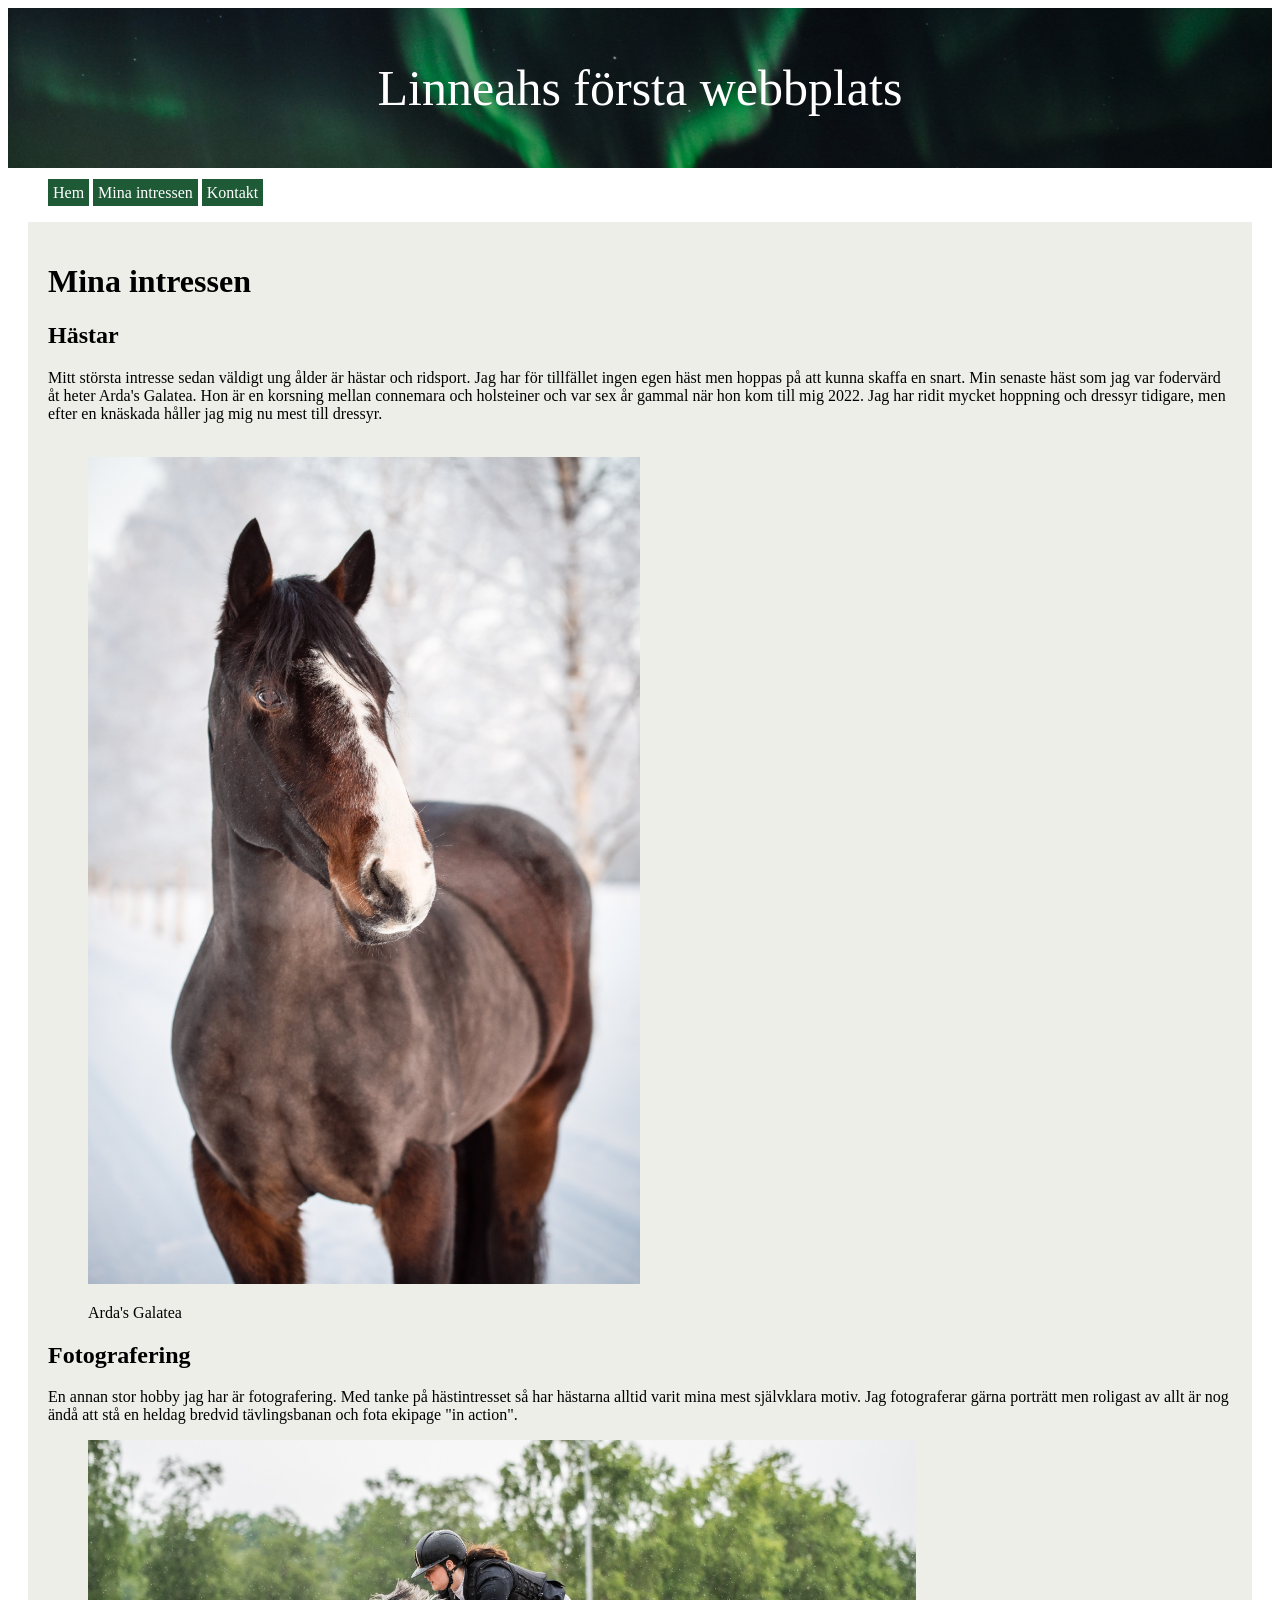
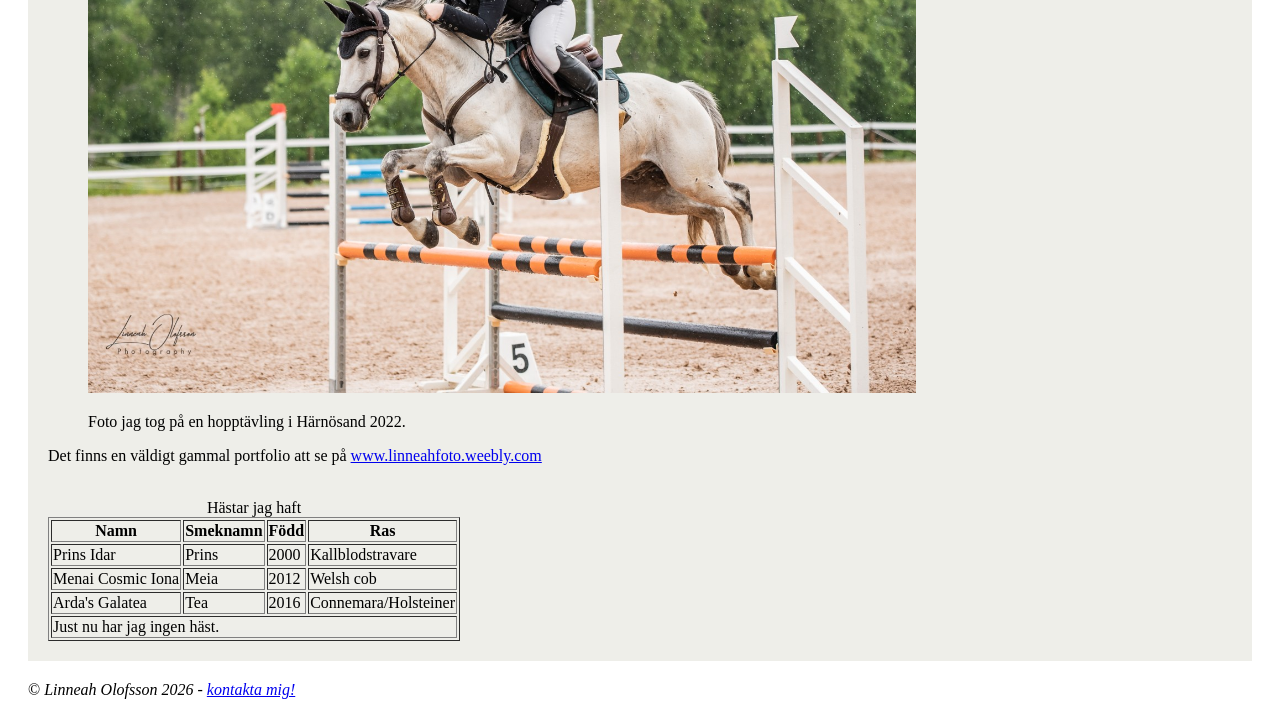
==== hobby.html @ 4888f6da "Initial commit – webbplats från Laboration 1" ====
<!doctype html>
<html lang="sv">
  <head>
    <meta charset="UTF-8" />
    <meta name="viewport" content="width=device-width, initial-scale=1.0" />
    <title>Mina intressen</title>
    <link rel="stylesheet" href="CSS/styles.css" />
  </head>
  <body>
    <!-- SIDHUVUD -->
    <header>
      <a href="index.html">
        <p class="header">Linneahs första webbplats</p>
      </a>
    </header>
    <!-- NAVIGERING -->
    <nav>
      <ul>
        <li><a href="index.html">Hem</a></li>
        <li><a href="hobby.html">Mina intressen</a></li>
        <li><a href="kontakt.html">Kontakt</a></li>
      </ul>
    </nav>
    <!-- RUBRIK -->
    <main>
      <h1>Mina intressen</h1>
      <!-- HÄSTAR -->
      <h2>Hästar</h2>
      <p>
        Mitt största intresse sedan väldigt ung ålder är hästar och ridsport.
        Jag har för tillfället ingen egen häst men hoppas på att kunna skaffa en
        snart. Min senaste häst som jag var fodervärd åt heter Arda's Galatea.
        Hon är en korsning mellan connemara och holsteiner och var sex år gammal
        när hon kom till mig 2022. Jag har ridit mycket hoppning och dressyr
        tidigare, men efter en knäskada håller jag mig nu mest till dressyr.
        <br />
        <br />
      </p>
      <figure>
        <img
          src="images/galatea.jpg"
          alt="En brun häst med bläs i vinterlandskap"
          style="max-width: 50%"
          title="Arda's Galatea"
        />
        <figcaption>
          <p>Arda's Galatea</p>
        </figcaption>
      </figure>
      <!-- FOTOGRAFERING -->
      <h2>Fotografering</h2>
      <p>
        En annan stor hobby jag har är fotografering. Med tanke på hästintresset
        så har hästarna alltid varit mina mest självklara motiv. Jag
        fotograferar gärna porträtt men roligast av allt är nog ändå att stå en
        heldag bredvid tävlingsbanan och fota ekipage "in action".
      </p>
      <figure>
        <img
          src="images/hopp.jpg"
          alt="En vit häst hoppar ett hinder i regnet"
          style="width: 75%"
          title="© Linneah Olofsson"
        />
        <figcaption>
          <p>Foto jag tog på en hopptävling i Härnösand 2022.</p>
        </figcaption>
      </figure>
      <p>
        Det finns en väldigt gammal portfolio att se på
        <a href="https://linneahfoto.weebly.com" target="_blank" rel="noopener"
          >www.linneahfoto.weebly.com</a
        >
      </p>
      <!-- TABELL -->
      <br />
      <table border="1">
        <caption>
          Hästar jag haft
        </caption>
        <thead>
          <tr>
            <th>Namn</th>
            <th>Smeknamn</th>
            <th>Född</th>
            <th>Ras</th>
          </tr>
        </thead>
        <tbody>
          <tr>
            <td>Prins Idar</td>
            <td>Prins</td>
            <td>2000</td>
            <td>Kallblodstravare</td>
          </tr>
          <tr>
            <td>Menai Cosmic Iona</td>
            <td>Meia</td>
            <td>2012</td>
            <td>Welsh cob</td>
          </tr>
          <tr>
            <td>Arda's Galatea</td>
            <td>Tea</td>
            <td>2016</td>
            <td>Connemara/Holsteiner</td>
          </tr>
        </tbody>
        <tfoot>
          <tr>
            <td colspan="4">Just nu har jag ingen häst.</td>
          </tr>
        </tfoot>
      </table>
    </main>
    <!-- SIDFOT -->
    <footer>
      <p>
        ©
        <em
          >Linneah Olofsson 2026 - <a href="kontakt.html">kontakta mig!</a></em
        >
      </p>
    </footer>
  </body>
</html>
---- CSS/styles.css ----
header{
    font-size: 50px;
    text-align: center;
    background-image: url(/images/Norrsken.jpg);
    background-size: cover;
    background-repeat: no-repeat;
    background-position:top;
    padding: 1px;
}
header a{
    text-decoration: none;
    color:white;
}

nav ul{
    list-style: none;
}
nav li{
    display: inline;
}
nav a{
    text-decoration: none;
    background-color: rgb(30, 90, 53);
    color: white; 
    padding: 5px;
}
nav a:hover{
    background-color:rgb(238, 238, 233);
    color: black ;
}
main{
    background-color: rgb(238, 238, 233);
    margin: 20px;
    padding: 20px;
}
table{
    max-width: 50%;
}
footer{
    margin: 20px;
}
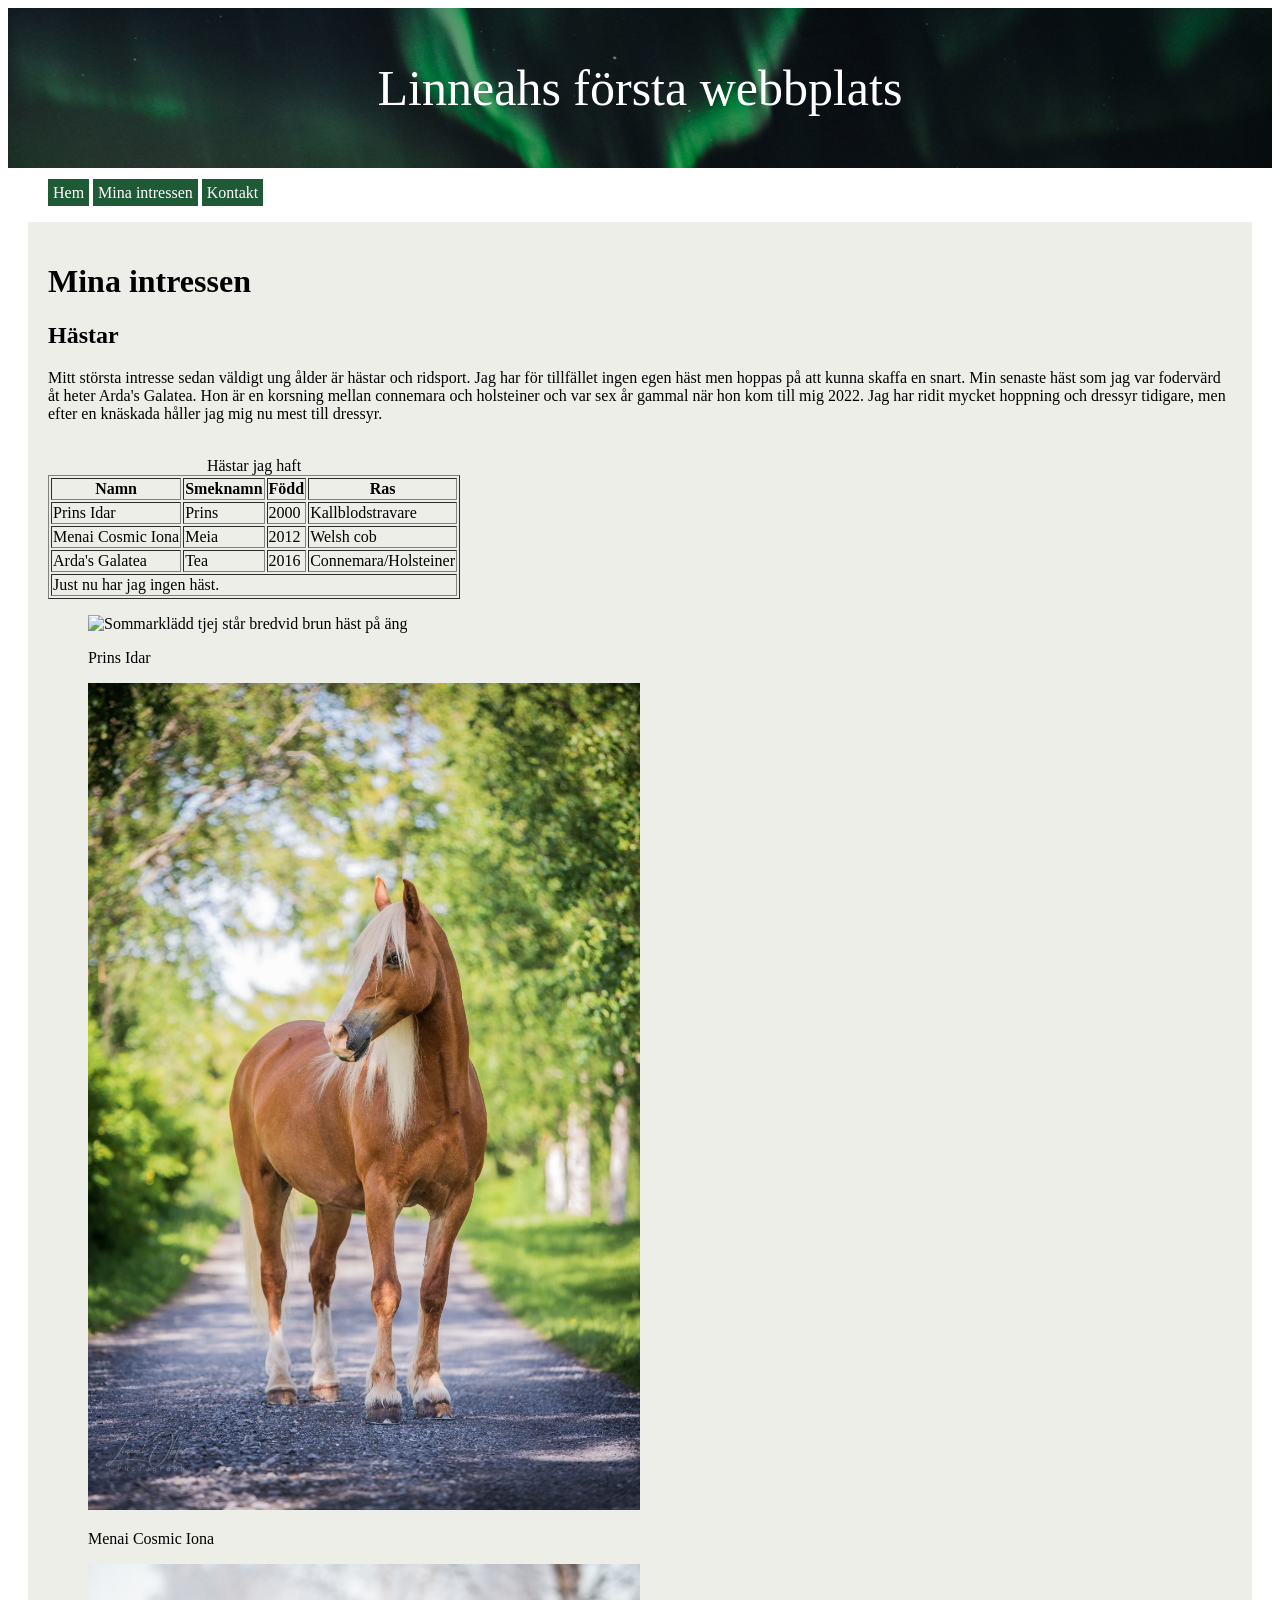
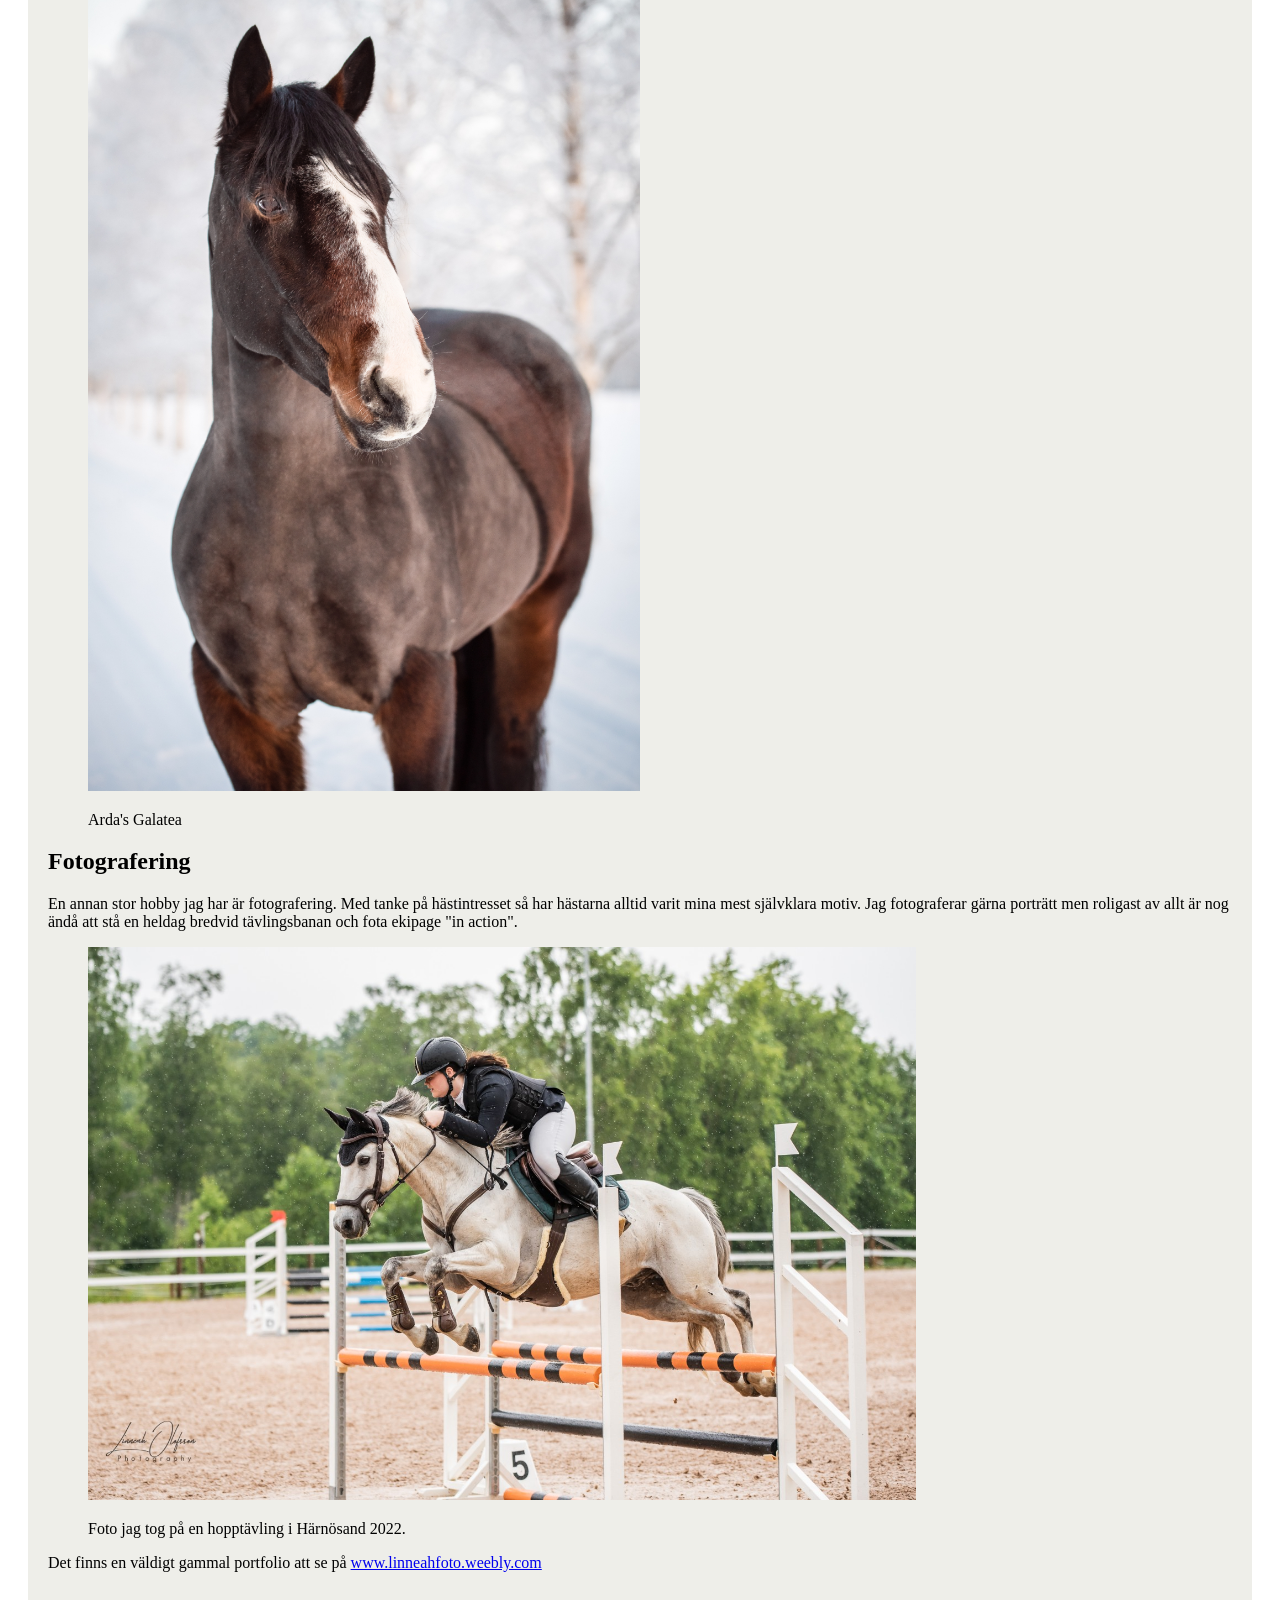
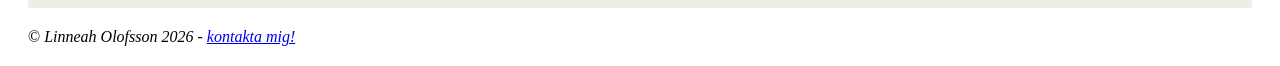
==== commit d6128b74: "Flyttat upp tabell och lagt in bilder på Prins och Meia" ====
--- a/hobby.html
+++ b/hobby.html
@@ -36,44 +36,7 @@
         <br />
         <br />
       </p>
-      <figure>
-        <img
-          src="images/galatea.jpg"
-          alt="En brun häst med bläs i vinterlandskap"
-          style="max-width: 50%"
-          title="Arda's Galatea"
-        />
-        <figcaption>
-          <p>Arda's Galatea</p>
-        </figcaption>
-      </figure>
-      <!-- FOTOGRAFERING -->
-      <h2>Fotografering</h2>
-      <p>
-        En annan stor hobby jag har är fotografering. Med tanke på hästintresset
-        så har hästarna alltid varit mina mest självklara motiv. Jag
-        fotograferar gärna porträtt men roligast av allt är nog ändå att stå en
-        heldag bredvid tävlingsbanan och fota ekipage "in action".
-      </p>
-      <figure>
-        <img
-          src="images/hopp.jpg"
-          alt="En vit häst hoppar ett hinder i regnet"
-          style="width: 75%"
-          title="© Linneah Olofsson"
-        />
-        <figcaption>
-          <p>Foto jag tog på en hopptävling i Härnösand 2022.</p>
-        </figcaption>
-      </figure>
-      <p>
-        Det finns en väldigt gammal portfolio att se på
-        <a href="https://linneahfoto.weebly.com" target="_blank" rel="noopener"
-          >www.linneahfoto.weebly.com</a
-        >
-      </p>
       <!-- TABELL -->
-      <br />
       <table border="1">
         <caption>
           Hästar jag haft
@@ -112,6 +75,65 @@
           </tr>
         </tfoot>
       </table>
+      <!-- FOTON PÅ HÄSTARNA -->
+      <figure>
+        <img
+          src="images/Prins.jpg"
+          alt="Sommarklädd tjej står bredvid brun häst på äng"
+          style="max-width: 50%"
+          title="Prins Idar"
+        />
+        <figcaption>
+          <p>Prins Idar</p>
+        </figcaption>
+      </figure>
+      <figure>
+        <img
+          src="images/Meia.jpg"
+          alt="Fuxfärgad häst med bläs i grön björkallé"
+          style="max-width: 50%"
+          title="Menai Cosmic Iona"
+        />
+        <figcaption>
+          <p>Menai Cosmic Iona</p>
+        </figcaption>
+      </figure>
+      <figure>
+        <img
+          src="images/galatea.jpg"
+          alt="En brun häst med bläs i vinterlandskap"
+          style="max-width: 50%"
+          title="Arda's Galatea"
+        />
+        <figcaption>
+          <p>Arda's Galatea</p>
+        </figcaption>
+      </figure>
+      <!-- FOTOGRAFERING -->
+      <h2>Fotografering</h2>
+      <p>
+        En annan stor hobby jag har är fotografering. Med tanke på hästintresset
+        så har hästarna alltid varit mina mest självklara motiv. Jag
+        fotograferar gärna porträtt men roligast av allt är nog ändå att stå en
+        heldag bredvid tävlingsbanan och fota ekipage "in action".
+      </p>
+      <figure>
+        <img
+          src="images/hopp.jpg"
+          alt="En vit häst hoppar ett hinder i regnet"
+          style="width: 75%"
+          title="© Linneah Olofsson"
+        />
+        <figcaption>
+          <p>Foto jag tog på en hopptävling i Härnösand 2022.</p>
+        </figcaption>
+      </figure>
+      <p>
+        Det finns en väldigt gammal portfolio att se på
+        <a href="https://linneahfoto.weebly.com" target="_blank" rel="noopener"
+          >www.linneahfoto.weebly.com</a
+        >
+      </p>
     </main>
     <!-- SIDFOT -->
     <footer>
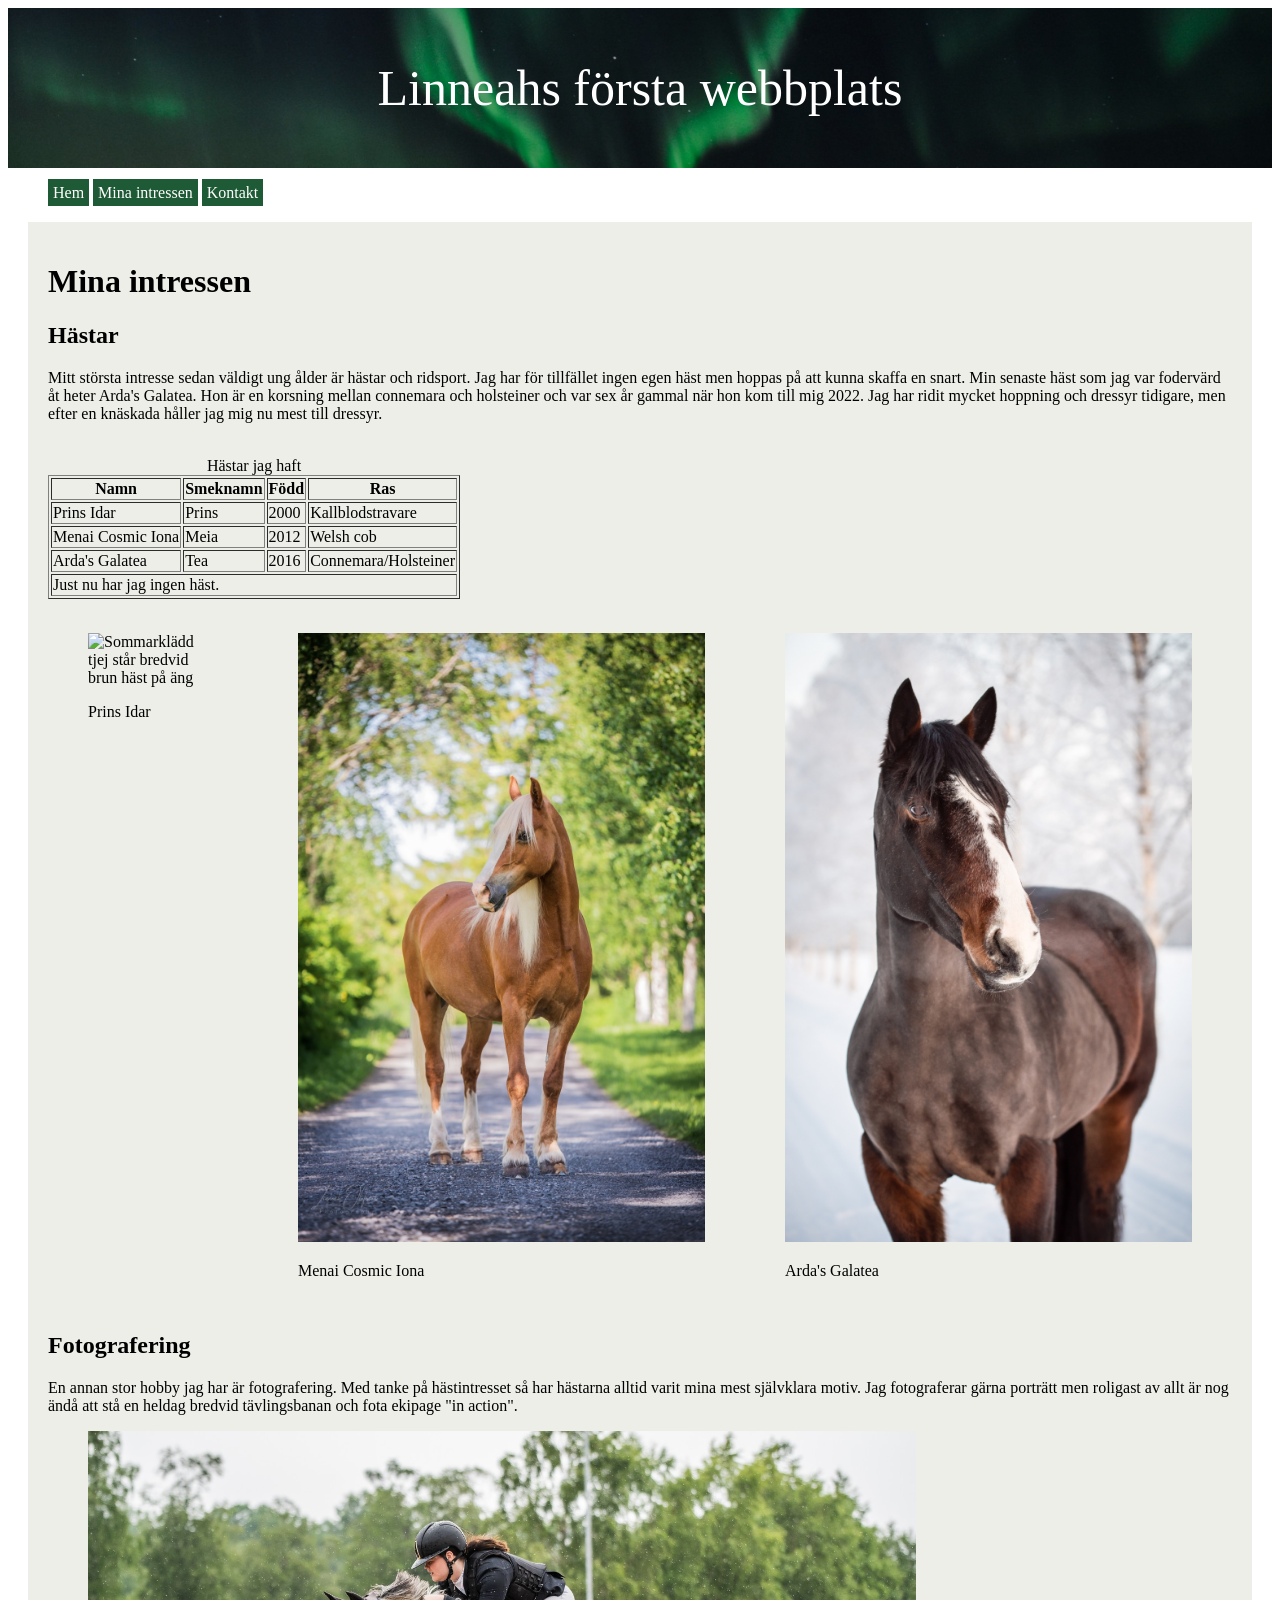
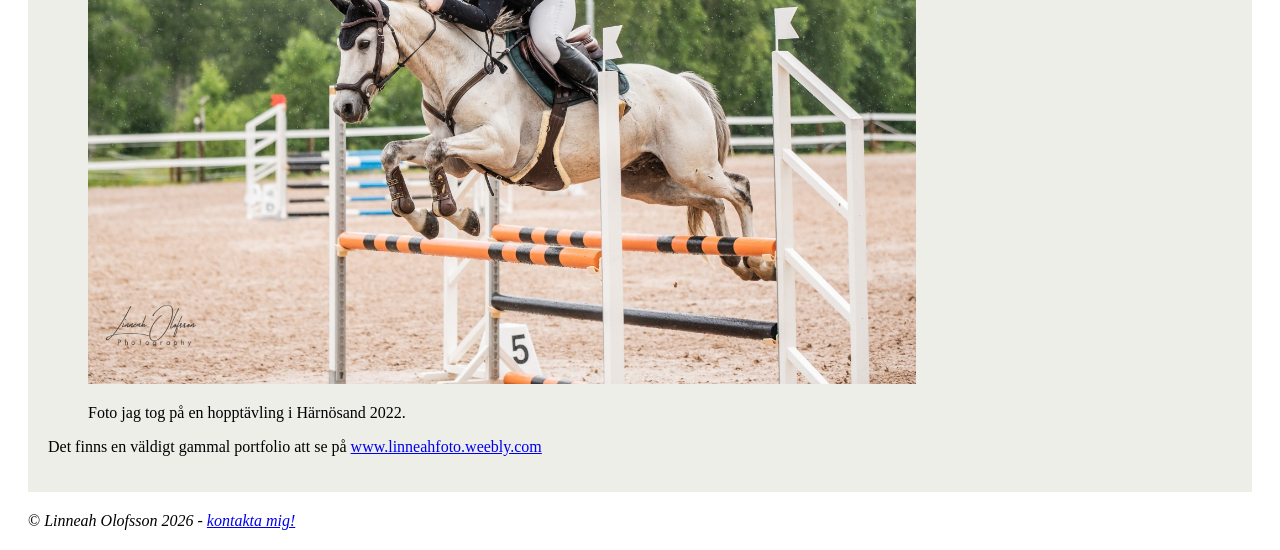
==== commit dfa89b8e: "Lagt hästbilder på rad i flexbox" ====
--- a/hobby.html
+++ b/hobby.html
@@ -75,40 +75,43 @@
           </tr>
         </tfoot>
       </table>
+      <br />
       <!-- FOTON PÅ HÄSTARNA -->
-      <figure>
-        <img
-          src="images/Prins.jpg"
-          alt="Sommarklädd tjej står bredvid brun häst på äng"
-          style="max-width: 50%"
-          title="Prins Idar"
-        />
-        <figcaption>
-          <p>Prins Idar</p>
-        </figcaption>
-      </figure>
-      <figure>
-        <img
-          src="images/Meia.jpg"
-          alt="Fuxfärgad häst med bläs i grön björkallé"
-          style="max-width: 50%"
-          title="Menai Cosmic Iona"
-        />
-        <figcaption>
-          <p>Menai Cosmic Iona</p>
-        </figcaption>
-      </figure>
-      <figure>
-        <img
-          src="images/galatea.jpg"
-          alt="En brun häst med bläs i vinterlandskap"
-          style="max-width: 50%"
-          title="Arda's Galatea"
-        />
-        <figcaption>
-          <p>Arda's Galatea</p>
-        </figcaption>
-      </figure>
+      <div class="horsepictures">
+        <figure>
+          <img
+            src="images/Prins.jpg"
+            alt="Sommarklädd tjej står bredvid brun häst på äng"
+            style="width: 100%"
+            title="Prins Idar"
+          />
+          <figcaption>
+            <p>Prins Idar</p>
+          </figcaption>
+        </figure>
+        <figure>
+          <img
+            src="images/Meia.jpg"
+            alt="Fuxfärgad häst med bläs i grön björkallé"
+            style="width: 100%"
+            title="Menai Cosmic Iona"
+          />
+          <figcaption>
+            <p>Menai Cosmic Iona</p>
+          </figcaption>
+        </figure>
+        <figure>
+          <img
+            src="images/galatea.jpg"
+            alt="En brun häst med bläs i vinterlandskap"
+            style="width: 100%"
+            title="Arda's Galatea"
+          />
+          <figcaption>
+            <p>Arda's Galatea</p>
+          </figcaption>
+        </figure>
+      </div>
       <!-- FOTOGRAFERING -->
       <h2>Fotografering</h2>
       <p>
--- a/CSS/styles.css
+++ b/CSS/styles.css
@@ -38,4 +38,8 @@
 }
 footer{
     margin: 20px;
-}+}
+
+.horsepictures{
+    display: flex;
+}
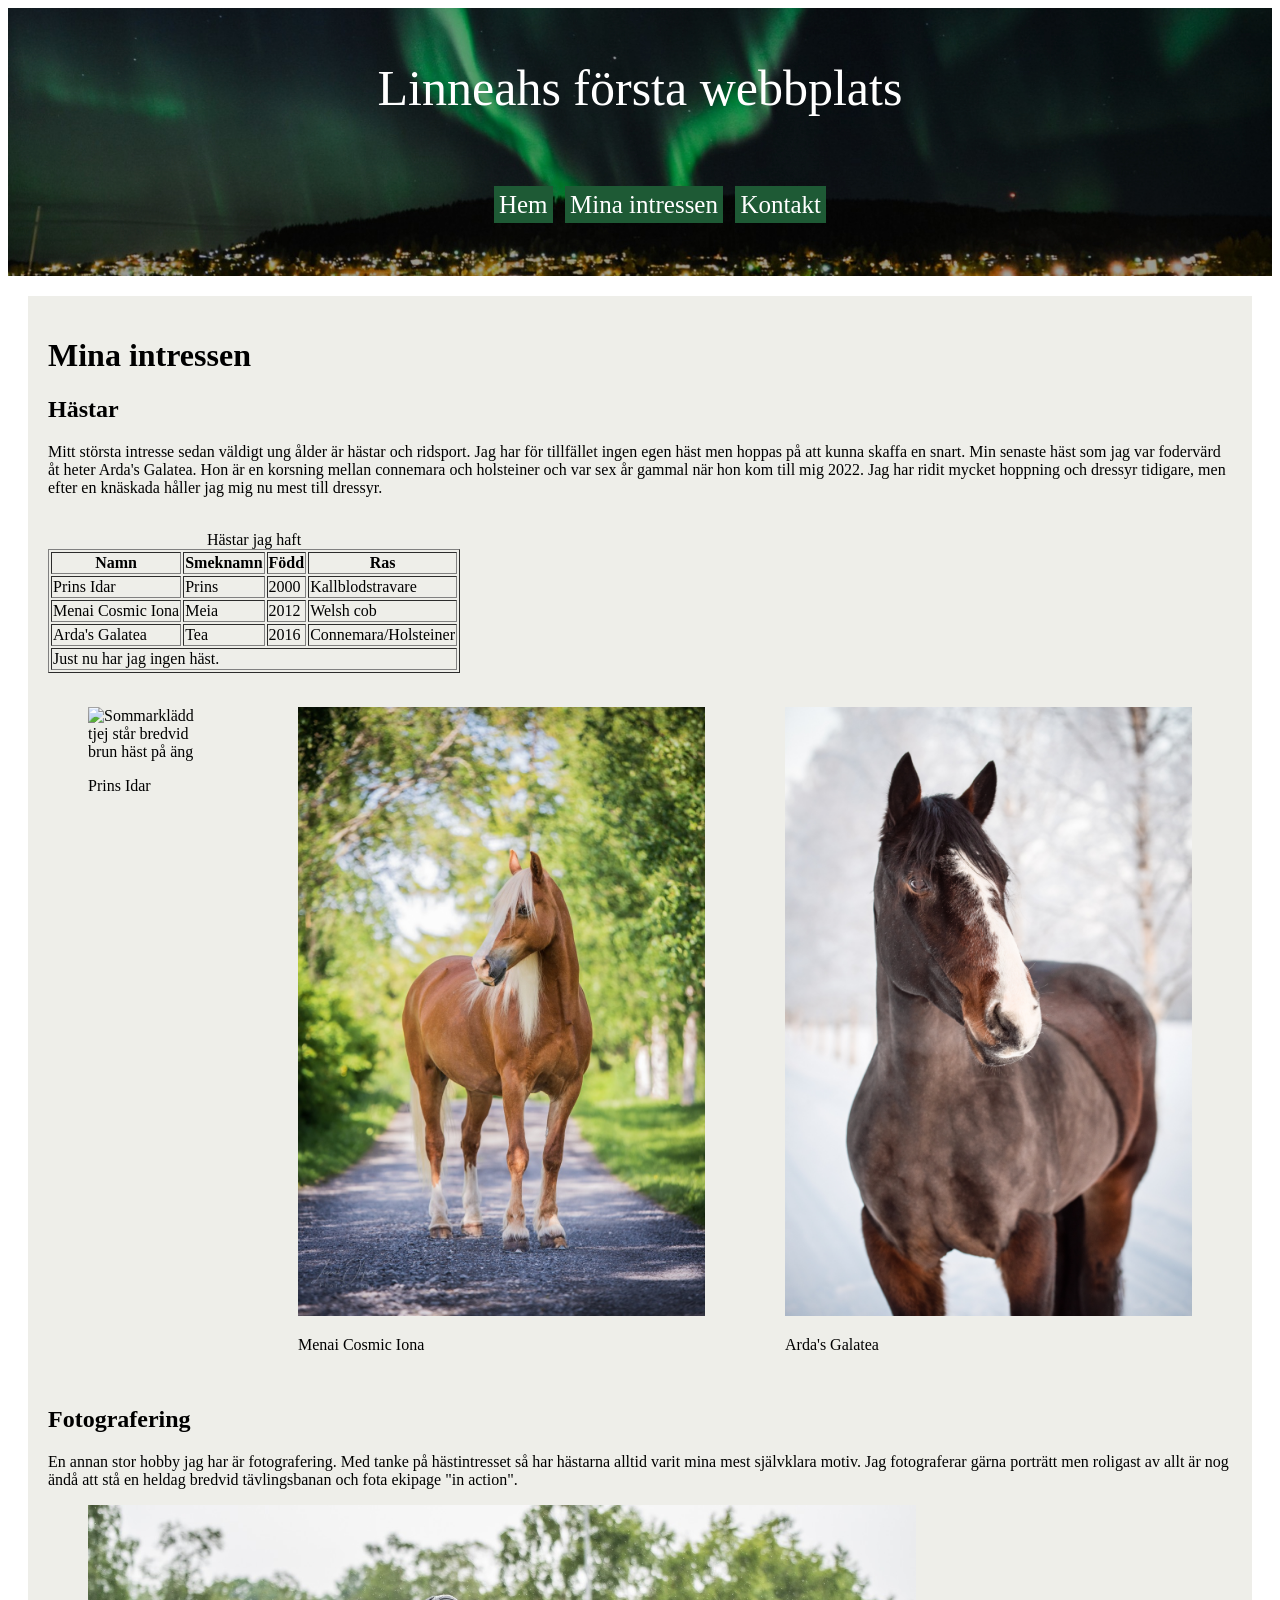
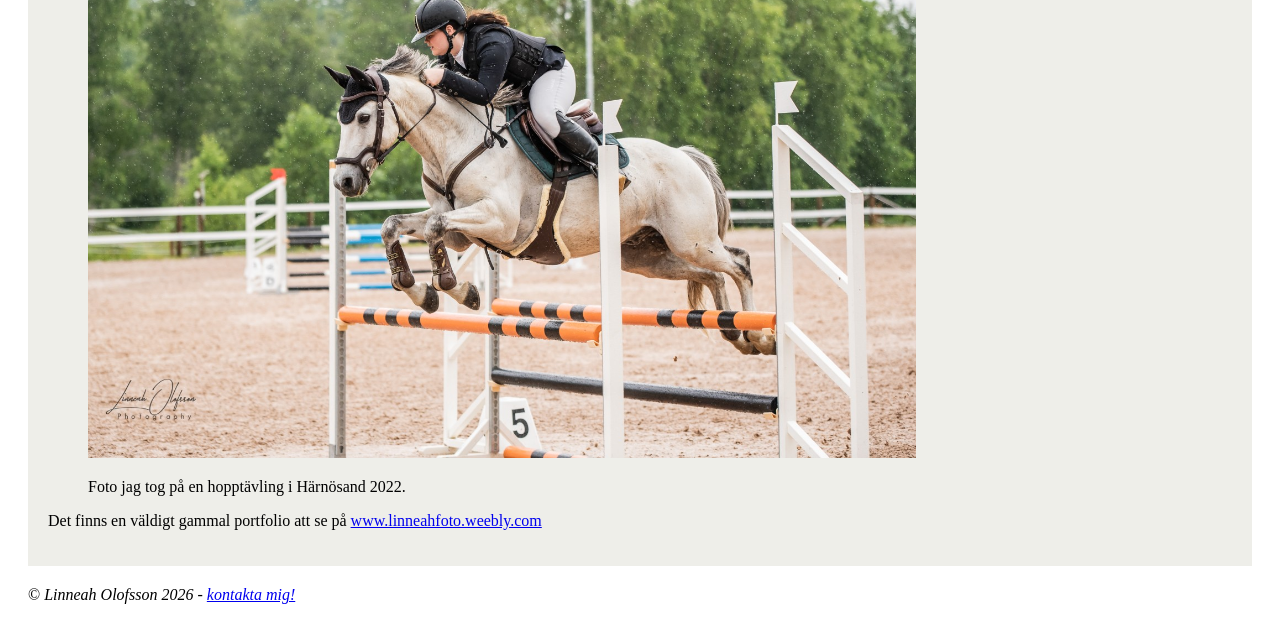
==== commit 24923a0f: "Lagt nav inuti header och minskat font size i nav" ====
--- a/hobby.html
+++ b/hobby.html
@@ -12,15 +12,15 @@
       <a href="index.html">
         <p class="header">Linneahs första webbplats</p>
       </a>
+      <!-- NAVIGERING -->
+      <nav>
+        <ul>
+          <li><a href="index.html">Hem</a></li>
+          <li><a href="hobby.html">Mina intressen</a></li>
+          <li><a href="kontakt.html">Kontakt</a></li>
+        </ul>
+      </nav>
     </header>
-    <!-- NAVIGERING -->
-    <nav>
-      <ul>
-        <li><a href="index.html">Hem</a></li>
-        <li><a href="hobby.html">Mina intressen</a></li>
-        <li><a href="kontakt.html">Kontakt</a></li>
-      </ul>
-    </nav>
     <!-- RUBRIK -->
     <main>
       <h1>Mina intressen</h1>
--- a/CSS/styles.css
+++ b/CSS/styles.css
@@ -23,6 +23,7 @@
     background-color: rgb(30, 90, 53);
     color: white; 
     padding: 5px;
+    font-size: 0.5em;
 }
 nav a:hover{
     background-color:rgb(238, 238, 233);
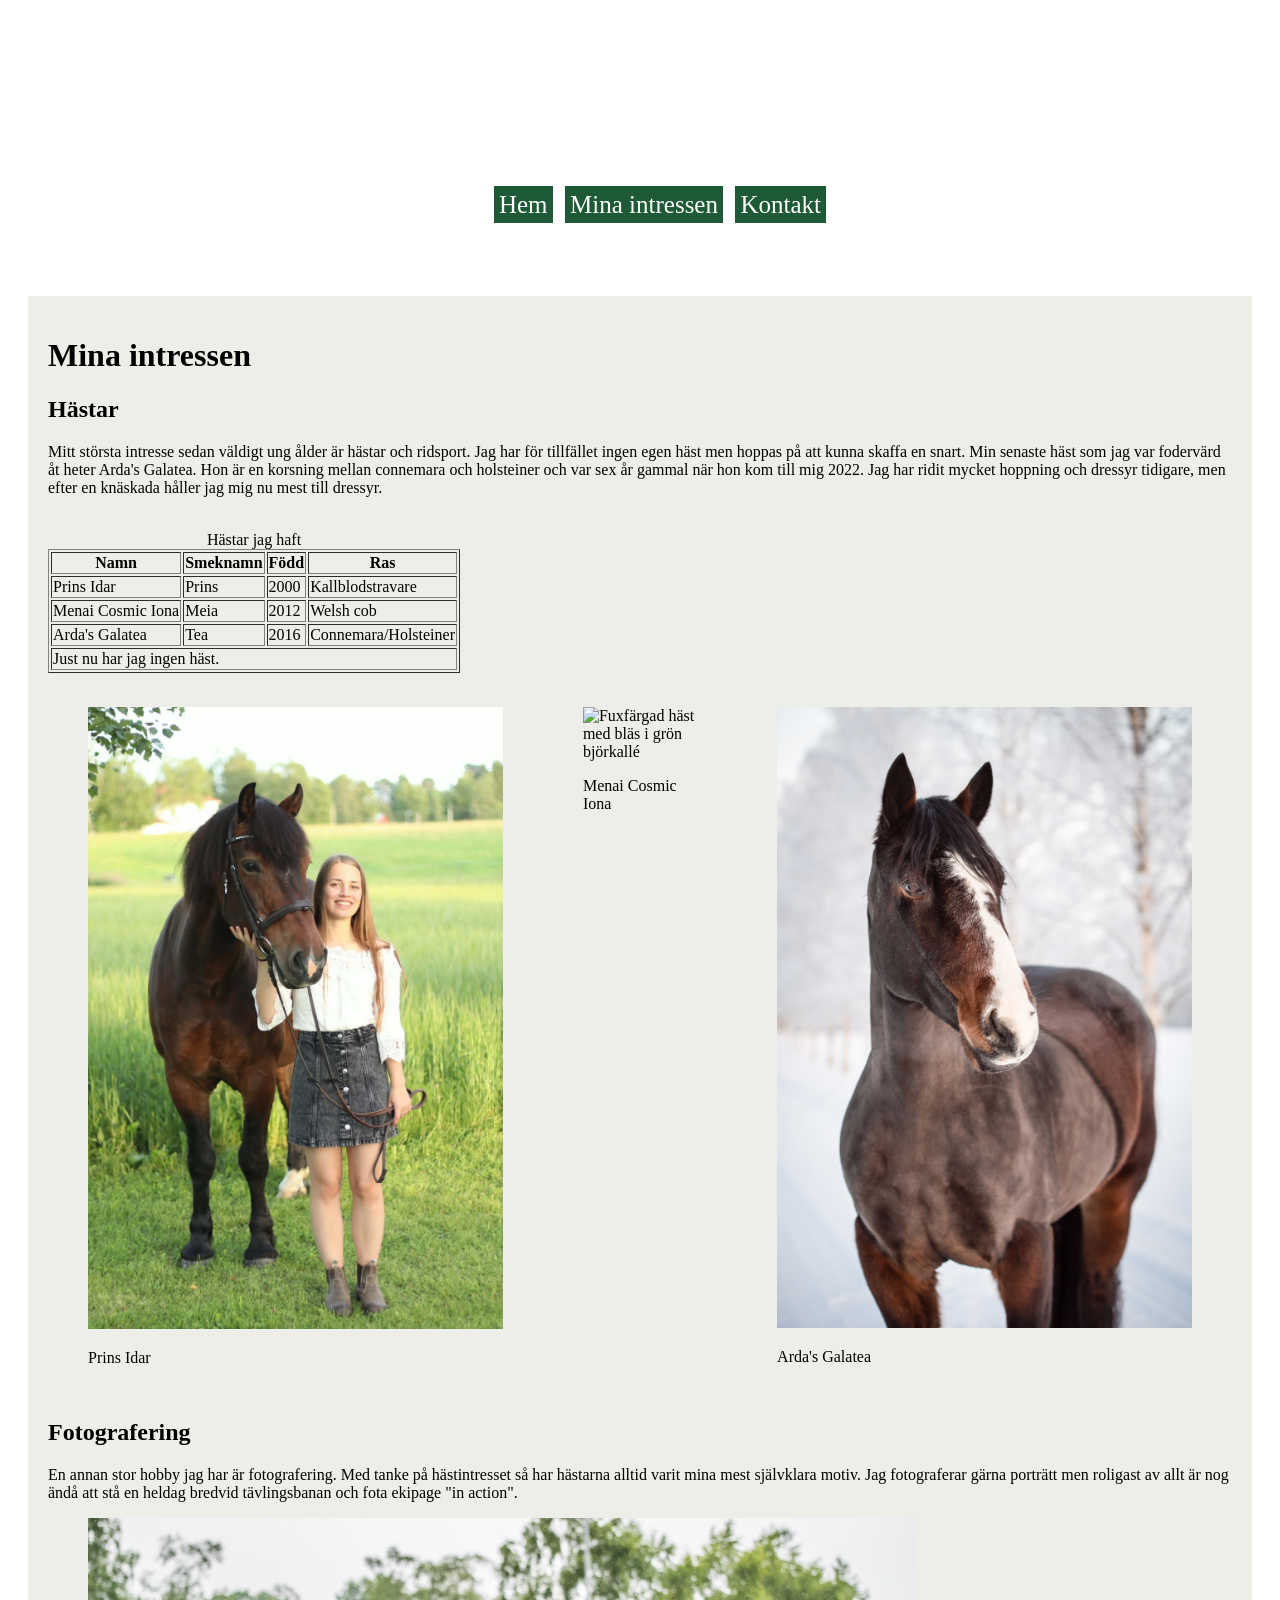
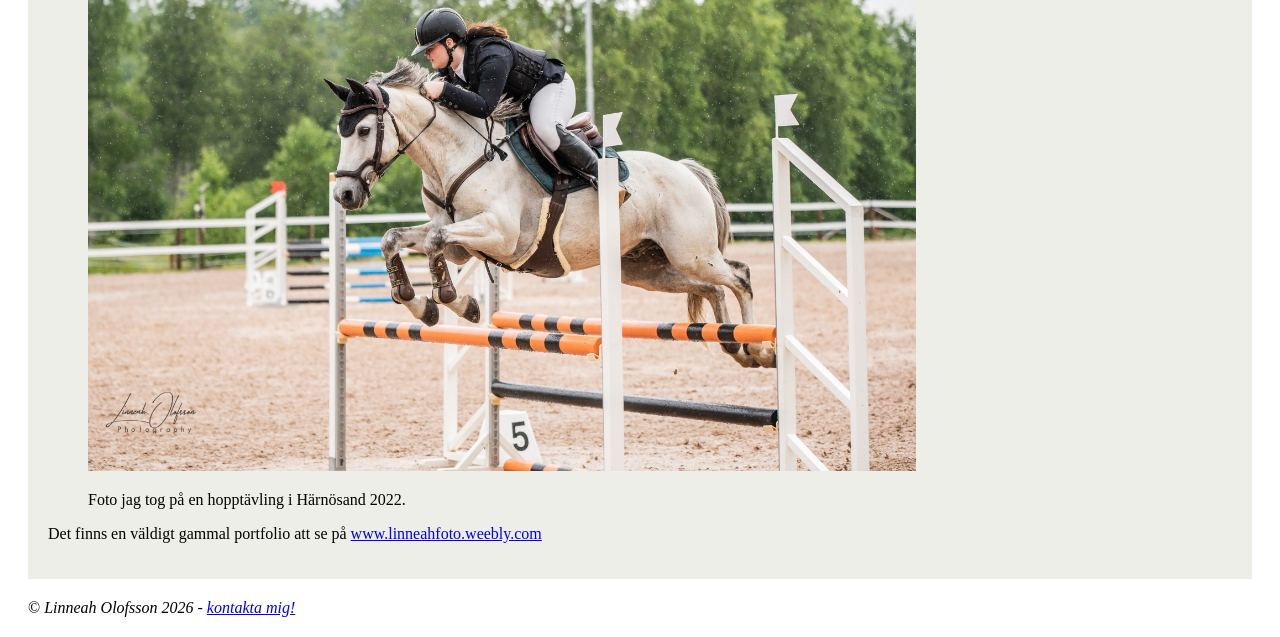
==== commit 15699e86: "ändrat filnamn för bilder till endast gemener" ====
--- a/hobby.html
+++ b/hobby.html
@@ -80,7 +80,7 @@
       <div class="horsepictures">
         <figure>
           <img
-            src="images/Prins.jpg"
+            src="images/prins.jpg"
             alt="Sommarklädd tjej står bredvid brun häst på äng"
             style="width: 100%"
             title="Prins Idar"
@@ -91,7 +91,7 @@
         </figure>
         <figure>
           <img
-            src="images/Meia.jpg"
+            src="images/meia.jpg"
             alt="Fuxfärgad häst med bläs i grön björkallé"
             style="width: 100%"
             title="Menai Cosmic Iona"
--- a/CSS/styles.css
+++ b/CSS/styles.css
@@ -1,7 +1,7 @@
 header{
     font-size: 50px;
     text-align: center;
-    background-image: url(/images/Norrsken.jpg);
+    background-image: url(/images/norrsken.jpg);
     background-size: cover;
     background-repeat: no-repeat;
     background-position:top;
